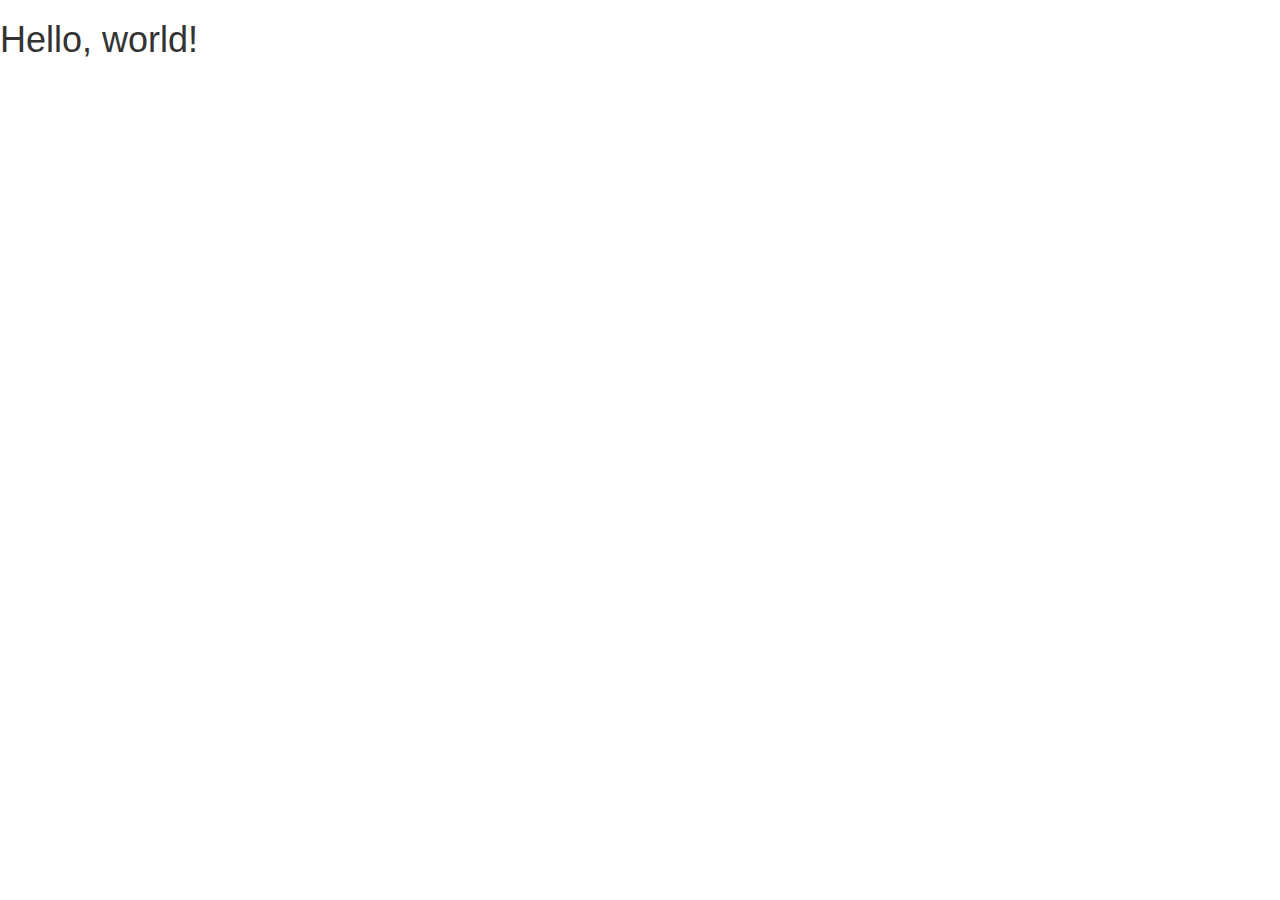
==== index.html @ 6a883847 "Subindo arquivos base para a montagem do site" ====
<!DOCTYPE html>
<html lang="pt-br">
  <head>
    <meta charset="utf-8">
    <meta http-equiv="X-UA-Compatible" content="IE=edge">
    <meta name="viewport" content="width=device-width, initial-scale=1">
    <title>Nome do Projeto</title>

    <!-- Bootstrap -->
    <link href="css/bootstrap.css" rel="stylesheet">
    <link href="css/style.css" rel="stylesheet">

    <!-- HTML5 shim and Respond.js for IE8 support of HTML5 elements and media queries -->
    <!-- WARNING: Respond.js doesn't work if you view the page via file:// -->
    <!--[if lt IE 9]>
      <script src="https://oss.maxcdn.com/html5shiv/3.7.2/html5shiv.min.js"></script>
      <script src="https://oss.maxcdn.com/respond/1.4.2/respond.min.js"></script>
    <![endif]-->
  </head>
  <body>
    <h1>Hello, world!</h1>




    <!-- jQuery (necessary for Bootstrap's JavaScript plugins) -->
    <script src="https://ajax.googleapis.com/ajax/libs/jquery/1.11.1/jquery.min.js"></script>
    <!-- Include all compiled plugins (below), or include individual files as needed -->
    <script src="js/bootstrap.js"></script>
    <script src="js/functions.js"></script>
  </body>
</html>
---- css/style.css ----
body{
  
}
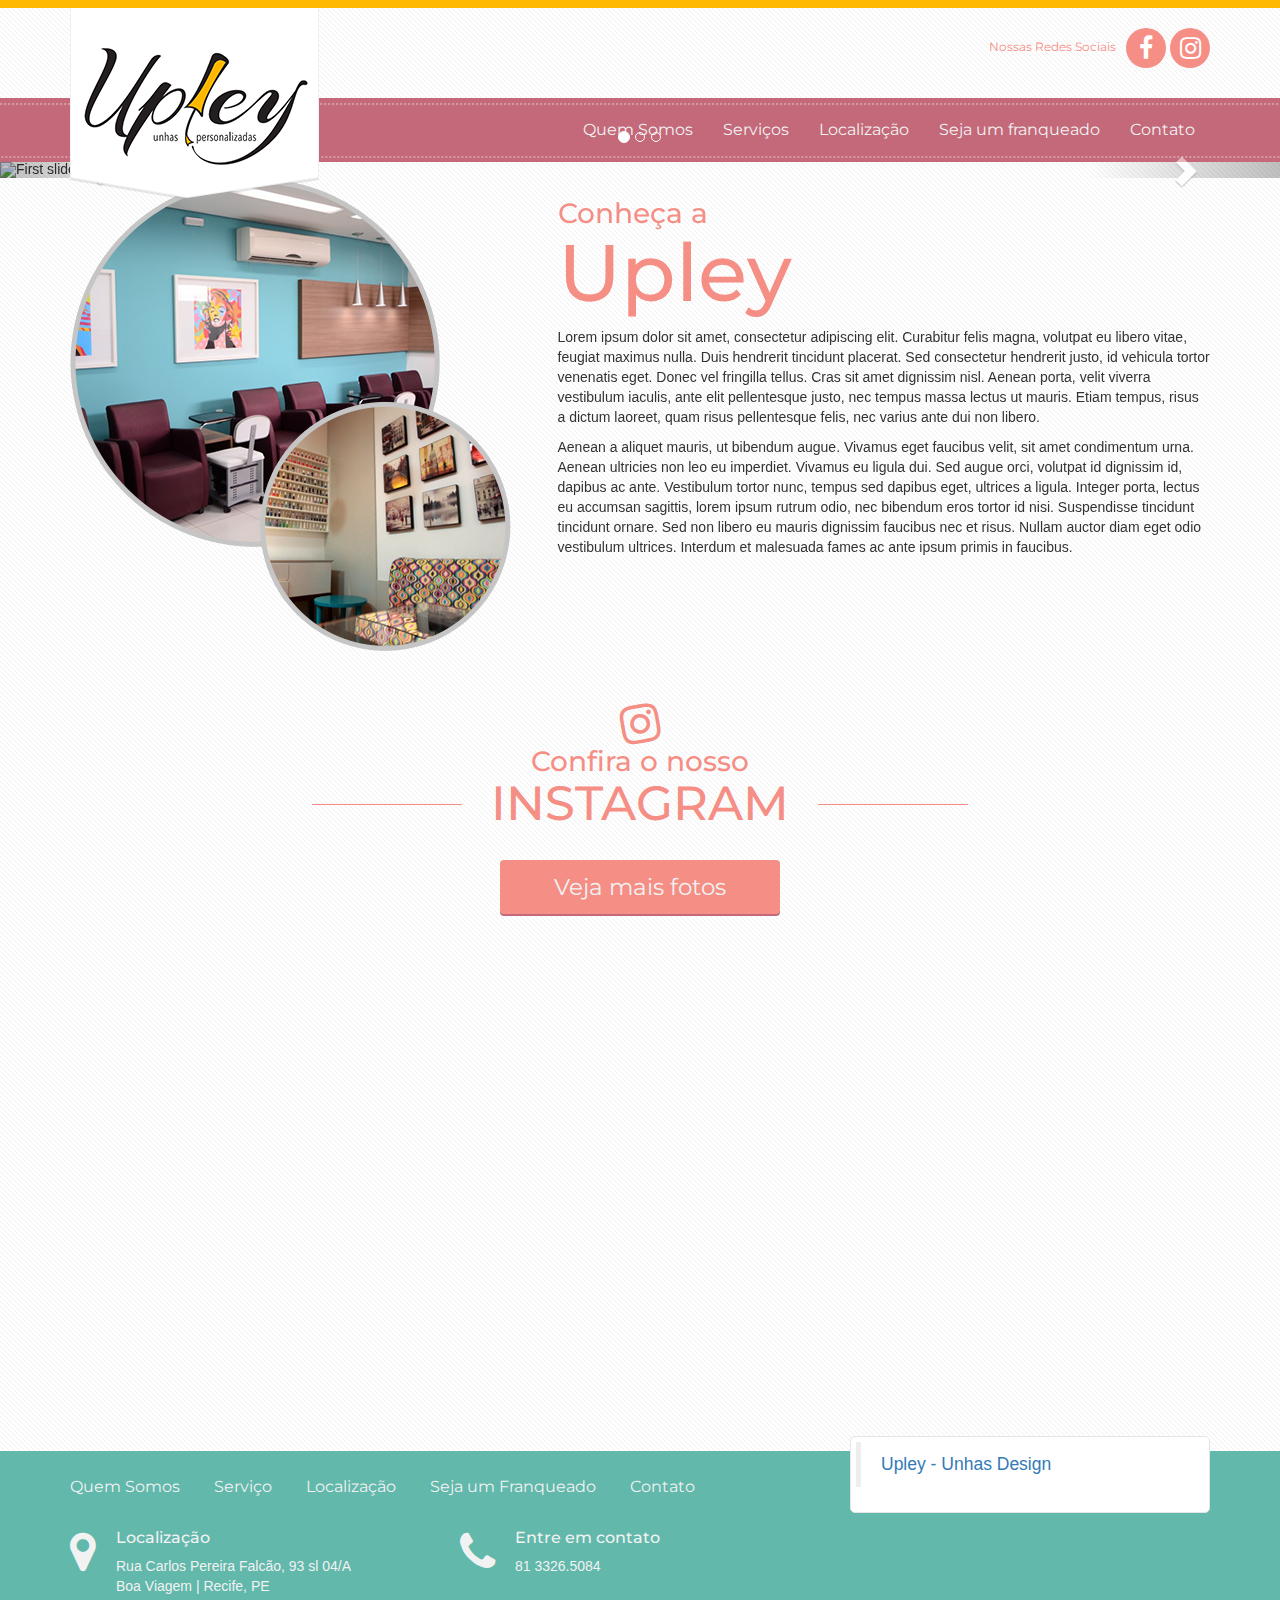
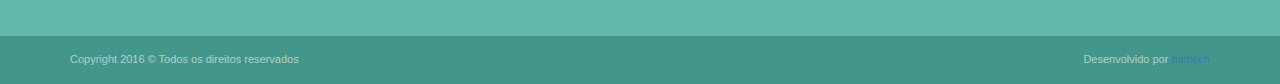
==== commit 83d01e28: "Finalizando a home e estrutura básica inicial" ====
--- a/index.html
+++ b/index.html
@@ -4,11 +4,14 @@
     <meta charset="utf-8">
     <meta http-equiv="X-UA-Compatible" content="IE=edge">
     <meta name="viewport" content="width=device-width, initial-scale=1">
-    <title>Nome do Projeto</title>
+    <title>Upley Unhas Personalizadas</title>
 
     <!-- Bootstrap -->
     <link href="css/bootstrap.css" rel="stylesheet">
+    <link href="css/colorbox.css" rel="stylesheet">
     <link href="css/style.css" rel="stylesheet">
+
+    <link rel="stylesheet" href="https://maxcdn.bootstrapcdn.com/font-awesome/4.6.2/css/font-awesome.min.css">
 
     <!-- HTML5 shim and Respond.js for IE8 support of HTML5 elements and media queries -->
     <!-- WARNING: Respond.js doesn't work if you view the page via file:// -->
@@ -16,17 +19,159 @@
       <script src="https://oss.maxcdn.com/html5shiv/3.7.2/html5shiv.min.js"></script>
       <script src="https://oss.maxcdn.com/respond/1.4.2/respond.min.js"></script>
     <![endif]-->
+
+    <div id="fb-root"></div>
+    <script>(function(d, s, id) {
+      var js, fjs = d.getElementsByTagName(s)[0];
+      if (d.getElementById(id)) return;
+      js = d.createElement(s); js.id = id;
+      js.src = "//connect.facebook.net/pt_BR/sdk.js#xfbml=1&version=v2.6&appId=1394166567502719";
+      fjs.parentNode.insertBefore(js, fjs);
+    }(document, 'script', 'facebook-jssdk'));</script>
+
   </head>
   <body>
-    <h1>Hello, world!</h1>
+    
+   <!-- Static navbar -->
+   <div class="container">
+     <div class="topbar">
+       <h1><a href="#"><img src="images/logo-upley.png" title="Upley Unhas Personalizadas" alt="Upley Unhas Personalizadas"></a></h1>
+       <div class="social">
+         <span>Nossas Redes Sociais</span>
+         <a href="#" target="_blank"><i class="fa fa-facebook" aria-hidden="true"></i></a>
+         <a href="#" target="_blank"><i class="fa fa-instagram" aria-hidden="true"></i></a>
+       </div>
+     </div>
+   </div>
+    <nav class="navbar">
+      <div class="container">
+        <div class="navbar-header">
+          <button type="button" class="navbar-toggle collapsed" data-toggle="collapse" data-target="#navbar" aria-expanded="false" aria-controls="navbar">
+            <span class="sr-only">Toggle navigation</span>
+            <span class="icon-bar"></span>
+            <span class="icon-bar"></span>
+            <span class="icon-bar"></span>
+          </button>
+        </div>
+        <div id="navbar" class="navbar-collapse collapse">
+          <ul class="nav navbar-nav navbar-right">
+            <li><a href="#">Quem Somos</a></li>
+            <li><a href="#">Serviços</a></li>
+            <li><a href="#">Localização</a></li>
+            <li><a href="#">Seja um franqueado</a></li>
+            <li><a href="#">Contato</a></li>
+          </ul>
+        </div><!--/.nav-collapse -->
+      </div><!--/.container-fluid -->
+    </nav>
 
 
+    <!-- Carousel
+    ================================================== -->
+    <div id="myCarousel" class="carousel slide" data-ride="carousel">
+      <!-- Indicators -->
+      <ol class="carousel-indicators">
+        <li data-target="#myCarousel" data-slide-to="0" class="active"></li>
+        <li data-target="#myCarousel" data-slide-to="1"></li>
+        <li data-target="#myCarousel" data-slide-to="2"></li>
+      </ol>
+      <div class="carousel-inner" role="listbox">
+        <div class="item active">
+          <img class="first-slide" src="http://www.placehold.it/1680x530" alt="First slide">
+        </div>
+        <div class="item">
+          <img class="second-slide" src="http://www.placehold.it/1680x530" alt="Second slide">
+        </div>
+        <div class="item">
+          <img class="second-slide" src="http://www.placehold.it/1680x530" alt="Second slide">
+        </div>
+      </div>
+      <a class="left carousel-control" href="#myCarousel" role="button" data-slide="prev">
+        <span class="glyphicon glyphicon-chevron-left" aria-hidden="true"></span>
+        <span class="sr-only">Previous</span>
+      </a>
+      <a class="right carousel-control" href="#myCarousel" role="button" data-slide="next">
+        <span class="glyphicon glyphicon-chevron-right" aria-hidden="true"></span>
+        <span class="sr-only">Next</span>
+      </a>
+    </div><!-- /.carousel -->
+
+
+
+    <!-- CONTENT -->
+    <div class="container">
+
+      <section class="row about">
+        <div class="col-md-5">
+          <img src="images/img-circles.png">
+        </div>
+        <div class="col-md-7">
+          <h2><span>Conheça a</span> Upley</h2>
+          <p>Lorem ipsum dolor sit amet, consectetur adipiscing elit. Curabitur felis magna, volutpat eu libero vitae, feugiat maximus nulla. Duis hendrerit tincidunt placerat. Sed consectetur hendrerit justo, id vehicula tortor venenatis eget. Donec vel fringilla tellus. Cras sit amet dignissim nisl. Aenean porta, velit viverra vestibulum iaculis, ante elit pellentesque justo, nec tempus massa lectus ut mauris. Etiam tempus, risus a dictum laoreet, quam risus pellentesque felis, nec varius ante dui non libero.</p>
+
+          <p>Aenean a aliquet mauris, ut bibendum augue. Vivamus eget faucibus velit, sit amet condimentum urna. Aenean ultricies non leo eu imperdiet. Vivamus eu ligula dui. Sed augue orci, volutpat id dignissim id, dapibus ac ante. Vestibulum tortor nunc, tempus sed dapibus eget, ultrices a ligula. Integer porta, lectus eu accumsan sagittis, lorem ipsum rutrum odio, nec bibendum eros tortor id nisi. Suspendisse tincidunt tincidunt ornare. Sed non libero eu mauris dignissim faucibus nec et risus. Nullam auctor diam eget odio vestibulum ultrices. Interdum et malesuada fames ac ante ipsum primis in faucibus.</p>
+        </div>
+      </section>
+
+      <section class="row instagram">
+        <div class="text-center">
+          <i class="fa fa-instagram" aria-hidden="true"></i>
+          <h2><span>Confira o nosso</span> INSTAGRAM</h2>
+        </div>
+        <ul id="instafeed" class="row"></ul>
+        <a class="btn" href="https://www.instagram.com/upley/" target="_blank">Veja mais fotos</a>
+      </section>
+
+    </div>
+    <!-- end CONTENT -->
+
+
+    <footer>
+      <div class="container">
+        <div class="row">
+          <div class="col-md-8">
+            <ul>
+              <li><a href="#">Quem Somos</a></li>
+              <li><a href="#">Serviço</a></li>
+              <li><a href="#">Localização</a></li>
+              <li><a href="#">Seja um Franqueado</a></li>
+              <li><a href="#">Contato</a></li>
+            </ul>
+            <div class="row infos">
+              <div class="col-md-6">
+                <i class="fa fa-map-marker" aria-hidden="true"></i>
+                <h6>Localização</h6>
+                <p>Rua Carlos Pereira Falcão, 93 sl 04/A<br/>Boa Viagem | Recife, PE</p>
+              </div>
+              <div class="col-md-6">
+                <i class="fa fa-phone" aria-hidden="true"></i>
+                <h6>Entre em contato</h6>
+                <p>81 3326.5084</p>
+              </div>
+            </div>
+          </div>
+          <div class="col-md-4">
+            <div class="facebook">
+              <div class="fb-page" data-href="https://www.facebook.com/upleyunhasdesign/?fref=ts" data-small-header="false" data-adapt-container-width="true" data-hide-cover="false" data-show-facepile="true"><div class="fb-xfbml-parse-ignore"><blockquote cite="https://www.facebook.com/upleyunhasdesign/?fref=ts"><a href="https://www.facebook.com/upleyunhasdesign/?fref=ts">Upley - Unhas Design</a></blockquote></div></div>
+            </div>
+          </div>
+        </div>
+      </div>
+      <div class="sign">
+        <div class="container">
+          <p>Copyright 2016 © Todos os direitos reservados</p>
+          <p class="dev">Desenvolvido por <a href="#">midtech</a></p>
+        </div>
+      </div>
+    </footer>
 
 
     <!-- jQuery (necessary for Bootstrap's JavaScript plugins) -->
     <script src="https://ajax.googleapis.com/ajax/libs/jquery/1.11.1/jquery.min.js"></script>
     <!-- Include all compiled plugins (below), or include individual files as needed -->
     <script src="js/bootstrap.js"></script>
+    <script src="js/jquery.colorbox-min.js"></script>
+    <script src="js/instafeed.min.js"></script>
     <script src="js/functions.js"></script>
   </body>
 </html>--- a/css/colorbox.css
+++ b/css/colorbox.css
@@ -0,0 +1,66 @@
+/*
+    Colorbox Core Style:
+    The following CSS is consistent between example themes and should not be altered.
+*/
+#colorbox, #cboxOverlay, #cboxWrapper{position:absolute; top:0; left:0; z-index:9999; overflow:hidden; -webkit-transform: translate3d(0,0,0);}
+#cboxWrapper {max-width:none;}
+#cboxOverlay{position:fixed; width:100%; height:100%;}
+#cboxMiddleLeft, #cboxBottomLeft{clear:left;}
+#cboxContent{position:relative;}
+#cboxLoadedContent{overflow:auto; -webkit-overflow-scrolling: touch;}
+#cboxTitle{margin:0;}
+#cboxLoadingOverlay, #cboxLoadingGraphic{position:absolute; top:0; left:0; width:100%; height:100%;}
+#cboxPrevious, #cboxNext, #cboxClose, #cboxSlideshow{cursor:pointer;}
+.cboxPhoto{float:left; margin:auto; border:0; display:block; max-width:none; -ms-interpolation-mode:bicubic;}
+.cboxIframe{width:100%; height:100%; display:block; border:0; padding:0; margin:0;}
+#colorbox, #cboxContent, #cboxLoadedContent{box-sizing:content-box; -moz-box-sizing:content-box; -webkit-box-sizing:content-box;}
+
+/* 
+    User Style:
+    Change the following styles to modify the appearance of Colorbox.  They are
+    ordered & tabbed in a way that represents the nesting of the generated HTML.
+*/
+#cboxOverlay{background:#fff; opacity: 0.9; filter: alpha(opacity = 90);}
+#colorbox{outline:0;}
+    #cboxTopLeft{width:25px; height:25px; background:url(../images/colorbox/border1.png) no-repeat 0 0;}
+    #cboxTopCenter{height:25px; background:url(../images/colorbox/border1.png) repeat-x 0 -50px;}
+    #cboxTopRight{width:25px; height:25px; background:url(../images/colorbox/border1.png) no-repeat -25px 0;}
+    #cboxBottomLeft{width:25px; height:25px; background:url(../images/colorbox/border1.png) no-repeat 0 -25px;}
+    #cboxBottomCenter{height:25px; background:url(../images/colorbox/border1.png) repeat-x 0 -75px;}
+    #cboxBottomRight{width:25px; height:25px; background:url(../images/colorbox/border1.png) no-repeat -25px -25px;}
+    #cboxMiddleLeft{width:25px; background:url(../images/colorbox/border2.png) repeat-y 0 0;}
+    #cboxMiddleRight{width:25px; background:url(../images/colorbox/border2.png) repeat-y -25px 0;}
+    #cboxContent{background:#fff; overflow:hidden;}
+        .cboxIframe{background:#fff;}
+        #cboxError{padding:50px; border:1px solid #ccc;}
+        #cboxLoadedContent{margin-bottom:20px;}
+        #cboxTitle{position:absolute; bottom:0px; left:0; text-align:center; width:100%; color:#999;}
+        #cboxCurrent{position:absolute; bottom:0px; left:100px; color:#999; display: none!important;}
+        #cboxLoadingOverlay{background:#fff url(../images/colorbox/loading.gif) no-repeat 5px 5px;}
+
+        /* these elements are buttons, and may need to have additional styles reset to avoid unwanted base styles */
+        #cboxPrevious, #cboxNext, #cboxSlideshow, #cboxClose {border:0; padding:0; margin:0; overflow:visible; width:auto; background:none; }
+        
+        /* avoid outlines on :active (mouseclick), but preserve outlines on :focus (tabbed navigating) */
+        #cboxPrevious:active, #cboxNext:active, #cboxSlideshow:active, #cboxClose:active {outline:0;}
+
+        #cboxSlideshow{position:absolute; bottom:0px; right:42px; color:#444;}
+        #cboxPrevious{position:absolute; bottom:0px; left:0; color:#444;}
+        #cboxNext{position:absolute; bottom:0px; left:120px; color:#444;}
+        #cboxClose{position:absolute; bottom:0; right:0; display:block; color:#444;}
+
+/*
+  The following fixes a problem where IE7 and IE8 replace a PNG's alpha transparency with a black fill
+  when an alpha filter (opacity change) is set on the element or ancestor element.  This style is not applied to or needed in IE9.
+  See: http://jacklmoore.com/notes/ie-transparency-problems/
+*/
+.cboxIE #cboxTopLeft,
+.cboxIE #cboxTopCenter,
+.cboxIE #cboxTopRight,
+.cboxIE #cboxBottomLeft,
+.cboxIE #cboxBottomCenter,
+.cboxIE #cboxBottomRight,
+.cboxIE #cboxMiddleLeft,
+.cboxIE #cboxMiddleRight {
+    filter: progid:DXImageTransform.Microsoft.gradient(startColorstr=#00FFFFFF,endColorstr=#00FFFFFF);
+}--- a/css/style.css
+++ b/css/style.css
@@ -1,3 +1,278 @@
+
+@import url(https://fonts.googleapis.com/css?family=Montserrat);
+
+
+
 body{
-  
-}+  background: url(../images/bg.gif);
+  border-top: 8px solid #ffb900;
+}
+
+
+
+.topbar{
+	height: 90px;
+	position: relative;
+}
+
+.topbar h1{
+	width: 249px;
+	height: 192px;
+	margin: 0;
+	position: absolute;
+	left: 0;
+	top: 0;
+	z-index: 99;
+}
+
+.topbar h1 img{
+	width: 100%;
+	height: auto;
+}
+
+.topbar .social{
+	margin-top: 20px;
+	float: right;
+}
+
+.topbar .social span{
+	margin: 10px 10px 0 0;
+	float: left;
+	font-family: 'Montserrat', sans-serif;
+	font-size: 12px;
+	color: #f58e85;
+}
+
+.topbar .social a{
+	width: 40px;
+	height: 40px;
+	display: inline-block;
+	background: #f58e85;
+	color: #fff;
+	border-radius: 40px;
+	text-align: center;
+}
+
+.topbar .social a i{
+	font-size: 25px;
+	color: #fff;
+	line-height: 42px;
+}
+
+
+.navbar{
+	margin-bottom: 0;
+	background: url(../images/bg-menu.gif) repeat-x;
+	border: none;
+	border-radius: 0;
+}
+
+.nav > li > a{
+	padding: 22px 15px;
+	font-family: 'Montserrat', sans-serif;
+	font-size: 16px;
+	color: #f2f2f2;
+}
+
+.nav > li > a:hover{
+	background: none;
+	color: #ffb900;
+}
+
+
+
+
+section h2{
+	color: #f58e85;
+	font-family: 'Montserrat', sans-serif;
+}
+
+section h2 span{
+	display: block;
+	font-size: 28px;
+}
+
+
+.about{
+	margin-bottom: 50px;
+}
+
+.about h2{
+	font-size: 80px;
+}
+
+
+
+.instagram{
+	height: 600px;
+}
+
+.instagram .text-center i{
+	font-size: 45px;
+	color: #f58e85;
+	-ms-transform: rotate(-10deg); /* IE 9 */
+    -webkit-transform: rotate(-10deg); /* Chrome, Safari, Opera */
+    transform: rotate(-10deg);
+
+}
+
+.instagram h2{
+	margin-top: 0;
+	font-size: 48px;
+	position: relative;
+}
+
+.instagram h2:before{
+	width: 150px;
+	height: 1px;
+	display: block;
+	background: #f58e85;
+	content: "";
+	position: absolute;
+    left: 22%;
+    bottom: 25px;
+}
+
+.instagram h2:after{
+	width: 150px;
+	height: 1px;
+	display: block;
+	background: #f58e85;
+	content: "";
+	position: absolute;
+    right: 22%;
+    bottom: 25px;
+}
+
+
+.instagram ul{
+	padding: 0;
+	list-style-type: none;
+}
+
+.instagram ul li{
+	margin-bottom: 25px;
+}
+
+.instagram .btn{
+	width: 280px;
+	padding: 10px 0;
+	margin: 20px auto;
+	display: block;
+	background: #f58e85;
+	color: #f2f2f2;
+	font-family: 'Montserrat', sans-serif;
+	font-size: 23px;
+	box-shadow: 0 2px 0 #c4697a;
+}
+
+
+
+
+
+
+footer{
+	padding: 15px 0 0;
+	margin-top: 150px;
+	background: #61b8ab;
+}
+
+footer ul{
+	margin: 0 0 20px -15px;
+	padding: 0;
+}
+
+footer ul li{
+	display: inline-block;
+}
+
+footer ul li a{
+	padding: 10px 15px;
+	display: inline-block;
+	color: #f2f2f2;
+	font-family: 'Montserrat', sans-serif;
+	font-size: 16px;
+	text-decoration: none;
+}
+
+footer ul li a:hover{
+	color: #ffb900;
+	text-decoration: none;
+}
+
+footer .infos{
+	color: #f2f2f2;
+}
+
+footer .infos i{
+	margin: 0 20px 0 0;
+	float: left;
+	font-size: 45px;
+}
+
+footer .infos h6{
+	margin: 0 0 10px;
+	font-family: 'Montserrat', sans-serif;
+	font-size: 16px;
+}
+
+footer .infos p{
+	display: inline-block;
+}
+
+footer .facebook{
+	padding: 5px;
+	margin-top: -30px;
+	background: #fff;
+	border-radius: 5px;
+	border: 1px solid #e5e5e5;
+}
+
+
+
+footer .sign{
+	margin-top: 30px;
+	background: #43978a;
+}
+
+footer .sign{
+	padding: 16px 0;
+	color: #b2cfca;
+	font-size: 11px;
+}
+
+footer .sign p{
+	margin: 0;
+	float: left;
+}
+
+footer .sign p.dev{
+	float: right;
+}
+
+
+
+
+
+
+
+
+
+
+
+
+
+
+
+
+
+
+
+
+
+
+
+
+
+
+
